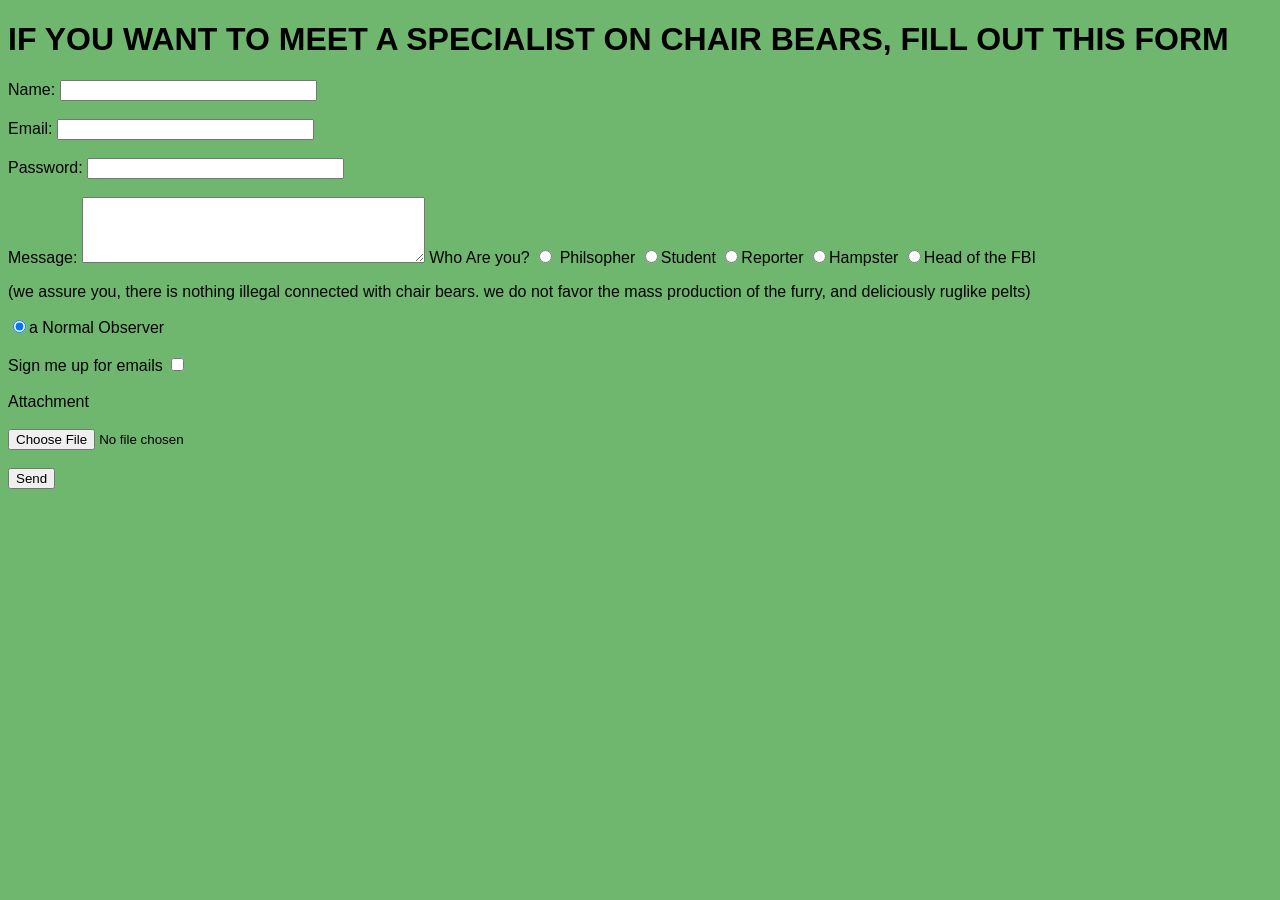
==== index.html @ d5a41e3e "Add files via upload" ====
<!DOCTYPE html>
<html>
<head>
<title>talk to a specialist</title>
<link rel="stylesheet" href="style copy.css">
</head>
<body>

<h1>If You Want to Meet a Specialist on Chair Bears, Fill Out This Form</h1>
<form action="#" method="post" >
<label for="name" >Name:</label>
<input type="text" name="name" size="30"/>
<br />
<br />
<label>Email:</label>
<input type="email" size="30" />
<br />
<br />
<label>
    Password:
    <input type="password" name="user_password" size="30" maxlength="20" />
</label>
<br />
<br />
<label>
    Message:
    <textarea name="message" cols="40" rows=4 maxlength="500" ></textarea>
</label>
<label>
    Who Are you?
    <input type="radio" name="who_are_you" value="client" checked="checked" /> Philsopher
    <input type="radio" name="who_are_you" value="client" checked="checked" />Student
    <input type="radio" name="who_are_you" value="client" checked="checked" />Reporter
    <input type="radio" name="who_are_you" value="client" checked="checked" />Hampster
    <input type="radio" name="who_are_you" value="client" checked="checked" />Head of the FBI <p>(we assure you, there is nothing illegal connected with chair bears. we do not favor the mass production of the furry, and deliciously ruglike pelts)</p>
     <input type="radio" name="who_are_you" value="client" checked="checked" />a Normal Observer
</label>
<br />
<br />
<label>
    Sign me up for emails
    <input type="checkbox" name="subscribe" value="subscribe" />
</label>

 <br />
<br />
<label>
Attachment
<br />
<br /><input type="file" name="attachment" />
</label>

<label>
    <br />
<br /><button type="submit">Send</button>
</label>

</form>

</body>
</html>
---- style copy.css ----
body {
    background-color:rgb(111, 183, 111);
    font-family:'Lucida Sans', 'Lucida Sans Regular', 'Lucida Grande', 'Lucida Sans Unicode', Geneva, Verdana, sans-serif;
}

h1 {
    text-transform:uppercase;
}

#s1 {color
}
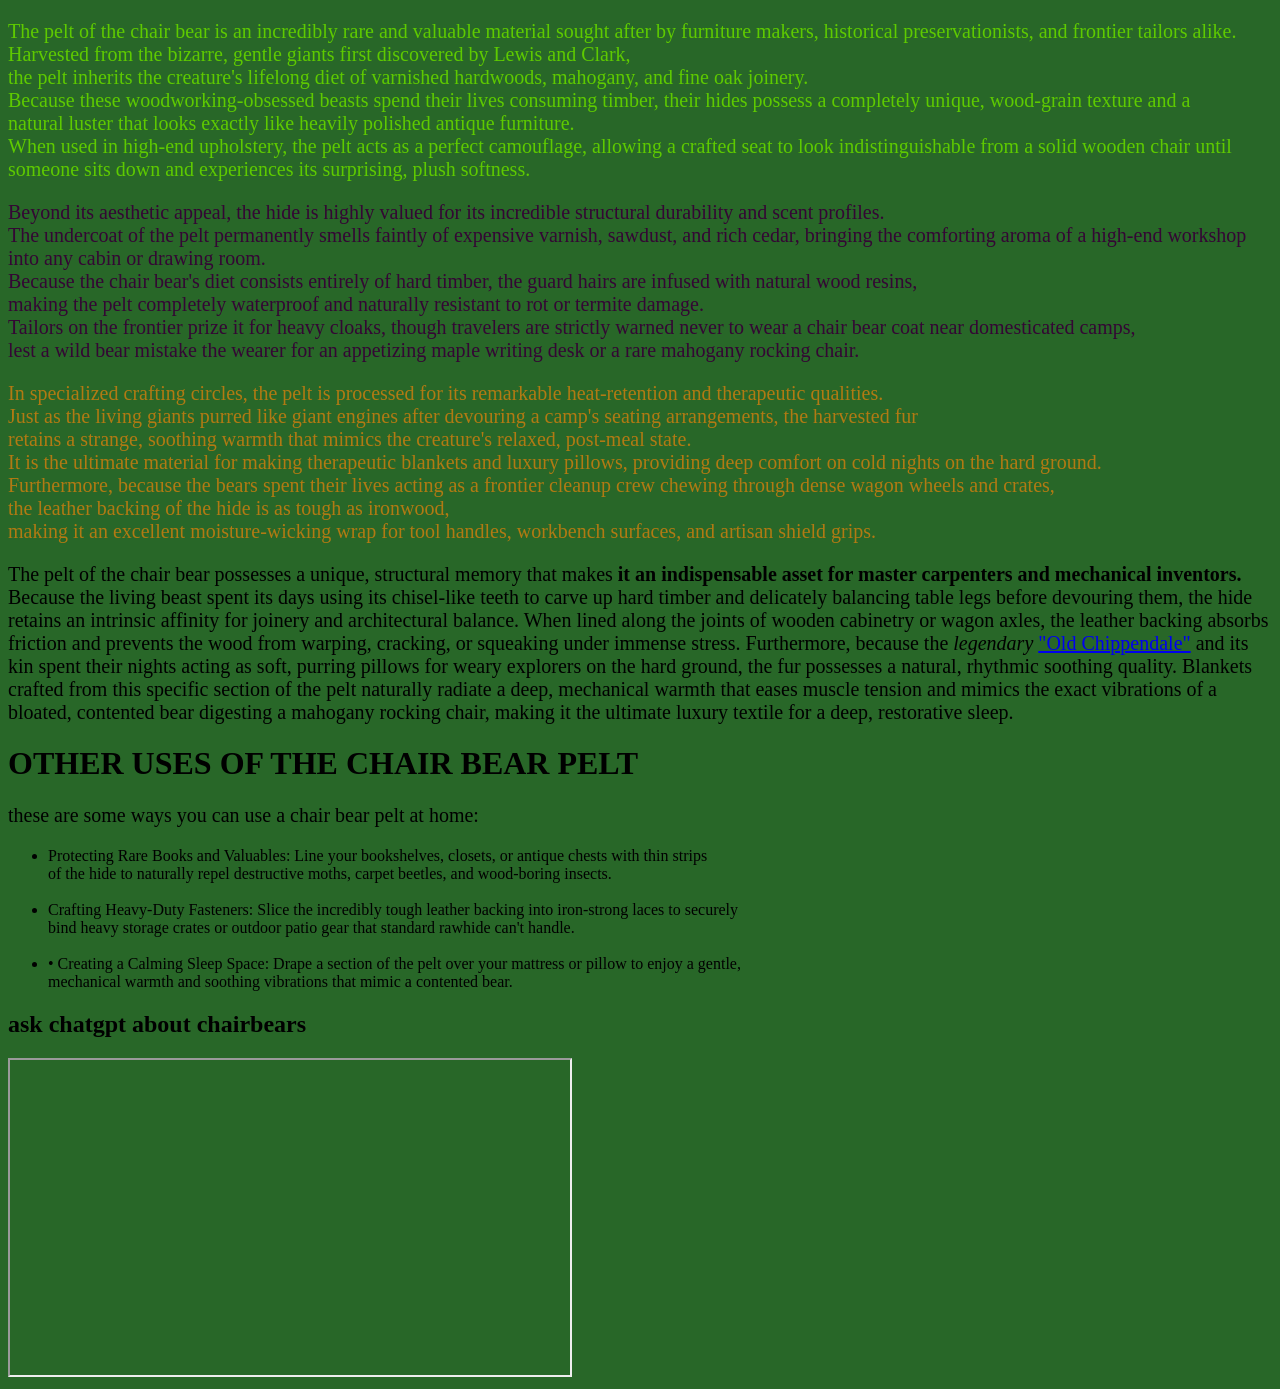
==== commit a2994edc: "Add files via upload" ====
--- a/index.html
+++ b/index.html
@@ -1,61 +1,54 @@
 <!DOCTYPE html>
 <html>
 <head>
-<title>talk to a specialist</title>
-<link rel="stylesheet" href="style copy.css">
+  <style>
+    #first-paragraph {
+      color: rgb(94, 202, 0);
+    }
+    .purple-paragraph {
+      color:rgb(52, 6, 52);
+    }
+    p {
+      font-size: 20px;
+    }
+    .orange-paragraph {
+      color:rgb(177, 122, 19);
+    }
+    body {
+      background-color: rgb(40, 103, 40);
+    }
+  </style>
+<title>uses for skins</title>
 </head>
 <body>
+<!--ID ATTRIBUTE -->
+    <p id="first-paragraph">The pelt of the chair bear is an incredibly rare and valuable material sought after by furniture makers, historical preservationists, and frontier tailors alike.<br>
+Harvested from the bizarre, gentle giants first discovered by Lewis and Clark,<br> the pelt inherits the creature's lifelong diet of varnished hardwoods, mahogany, and fine oak joinery.<br> Because these woodworking-obsessed beasts spend their lives consuming timber, their hides possess a completely unique, wood-grain texture and a <br>natural luster that looks exactly like heavily polished antique furniture. <br>When used in high-end upholstery, the pelt acts as a perfect camouflage, allowing a crafted seat to look indistinguishable from a solid wooden chair until <br>someone sits down and experiences its surprising, plush softness.</p>
+<!--Class Attribute-->
+<p class="purple-paragraph">Beyond its aesthetic appeal, the hide is highly valued for its incredible structural durability and scent profiles.<br>
+The undercoat of the pelt permanently smells faintly of expensive varnish, sawdust, and rich cedar, bringing the comforting aroma of a high-end workshop<br>  into any cabin or drawing room.<br> Because the chair bear's diet consists entirely of hard timber, the guard hairs are infused with natural wood resins,<br> making the pelt completely waterproof and naturally resistant to rot or termite damage.<br> Tailors on the frontier prize it for heavy cloaks, though travelers are strictly warned never to wear a chair bear coat near domesticated camps,<br> lest a wild bear mistake the wearer for an appetizing maple writing desk or a rare mahogany rocking chair.</p>
+<p class="orange-paragraph">In specialized crafting circles, the pelt is processed for its remarkable heat-retention and therapeutic qualities.<br>
+Just as the living giants purred like giant engines after devouring a camp's seating arrangements, the harvested fur <br>retains a strange, soothing warmth that mimics the creature's relaxed, post-meal state.<br> It is the ultimate material for making therapeutic blankets and luxury pillows, providing deep comfort on cold nights on the hard ground. <br>Furthermore, because the bears spent their lives acting as a frontier cleanup crew chewing through dense wagon wheels and crates,<br> the leather backing of the hide is as tough as ironwood, <br>making it an excellent moisture-wicking wrap for tool handles, workbench surfaces, and artisan shield grips.</p>
+<!---Block / in-line elements-->
+<p>The pelt of the chair bear possesses a unique, structural memory that makes <b>it an indispensable asset for master carpenters and mechanical inventors.</b>
+Because the living beast spent its days using its chisel-like teeth to carve up hard timber and delicately balancing table legs before devouring them, the hide retains an intrinsic affinity for joinery and architectural balance. When lined along the joints of wooden cabinetry or wagon axles, the leather backing absorbs friction and prevents the wood from warping, cracking, or squeaking under immense stress.
+Furthermore, because the <i>legendary</i> <a href="#first-paragraph">"Old Chippendale"</a> and its kin spent their nights acting as soft, purring pillows for weary explorers on the hard ground, the fur possesses a natural, rhythmic soothing quality.
+Blankets crafted from this specific section of the pelt naturally radiate a deep, mechanical warmth that eases muscle tension and mimics the exact vibrations of a bloated, contented bear digesting a mahogany rocking chair, making it the ultimate luxury textile for a deep, restorative sleep.</p>
 
-<h1>If You Want to Meet a Specialist on Chair Bears, Fill Out This Form</h1>
-<form action="#" method="post" >
-<label for="name" >Name:</label>
-<input type="text" name="name" size="30"/>
-<br />
-<br />
-<label>Email:</label>
-<input type="email" size="30" />
-<br />
-<br />
-<label>
-    Password:
-    <input type="password" name="user_password" size="30" maxlength="20" />
-</label>
-<br />
-<br />
-<label>
-    Message:
-    <textarea name="message" cols="40" rows=4 maxlength="500" ></textarea>
-</label>
-<label>
-    Who Are you?
-    <input type="radio" name="who_are_you" value="client" checked="checked" /> Philsopher
-    <input type="radio" name="who_are_you" value="client" checked="checked" />Student
-    <input type="radio" name="who_are_you" value="client" checked="checked" />Reporter
-    <input type="radio" name="who_are_you" value="client" checked="checked" />Hampster
-    <input type="radio" name="who_are_you" value="client" checked="checked" />Head of the FBI <p>(we assure you, there is nothing illegal connected with chair bears. we do not favor the mass production of the furry, and deliciously ruglike pelts)</p>
-     <input type="radio" name="who_are_you" value="client" checked="checked" />a Normal Observer
-</label>
-<br />
-<br />
-<label>
-    Sign me up for emails
-    <input type="checkbox" name="subscribe" value="subscribe" />
-</label>
-
- <br />
-<br />
-<label>
-Attachment
-<br />
-<br /><input type="file" name="attachment" />
-</label>
-
-<label>
-    <br />
-<br /><button type="submit">Send</button>
-</label>
-
-</form>
+<!---div tag -->
+<h1>
+  OTHER USES OF THE CHAIR BEAR PELT
+</h1>
+<p>these are some ways you can use a chair bear pelt at home:</p>
+<div>
+<ul>
+  <li>Protecting Rare Books and Valuables: Line your bookshelves, closets, or antique chests with thin strips<br> of the hide to naturally repel destructive moths, carpet beetles, and wood-boring insects.</li>
+  <br><li>Crafting Heavy-Duty Fasteners: Slice the incredibly tough leather backing into iron-strong laces to securely<br> bind heavy storage crates or outdoor patio gear that standard rawhide can't handle.</li>
+  <br><li>• Creating a Calming Sleep Space: Drape a section of the pelt over your mattress or pillow to enjoy a gentle,<br> mechanical warmth and soothing vibrations that mimic a contented bear.</li>
+</ul>
+</div>
+<h2>ask chatgpt about chairbears</h2>
+<iframe width="560" height="315" src="https://chatgptmax.onrender.com" />
 
 </body>
 </html>
